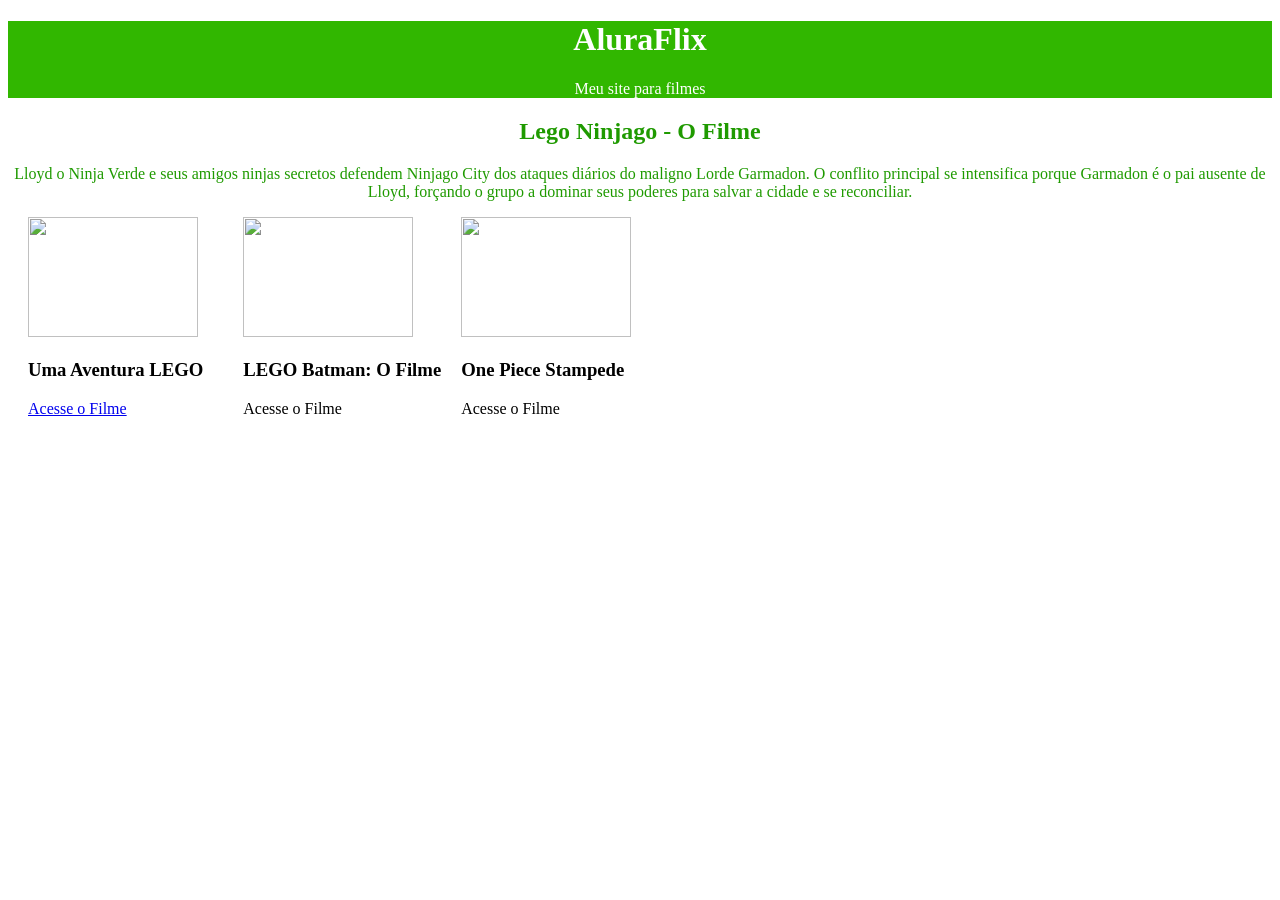
==== index.html @ 2e3a02de "br ver oq da" ====
<!DOCTYPE html>
<html lang="pt-br">
<head>
    <meta charset="UTF-8">
    <meta name="viewport" content="width=device-width, initial-scale=1.0">
    <title>AluraFlix</title>
    <link rel="stylesheet" href="style.css">
</head>
<body>
    <header>
        <h1>AluraFlix</h1>
        <p>Meu site para filmes</p>
    </header>
    <main>
        <h2>Lego Ninjago - O Filme</h2>
        <p>Lloyd o Ninja Verde e seus amigos ninjas secretos defendem Ninjago City dos ataques diários do maligno Lorde Garmadon. O conflito principal se intensifica porque Garmadon é o pai ausente de Lloyd, forçando o grupo a dominar seus poderes para salvar a cidade e se reconciliar.</p>
    </main>
</body>
 <div class="conteiner-card">
    <div class="card">
        <img src="https://pipocacritica.com/wp-content/uploads/2014/07/the-lego-movie.jpg">
        <h3>Uma Aventura LEGO</h3>
        <a href="filme001.html" target="_blank" rel="noopener noreferrer">Acesse o Filme</a>
    </div>
    <div class="card">
        <img src="https://i.pinimg.com/736x/cf/97/5b/cf975b97178ce5c51c24a82be5285f86.jpg">
        <h3>LEGO Batman: O Filme</h3>
        <p>Acesse o Filme</p>
    </div>
   <div>
     <img src="https://images5.alphacoders.com/104/thumb-1920-1046568.jpg">
        <h3>One Piece Stampede</h3>
        <p>Acesse o Filme</p>
   </div>
</div>
</html>
---- style.css ----
header{
    background-color: rgb(49, 183, 0);
    color: white;
    text-align: center;
}
main{
    background-color: white;
    color: rgb(31, 154, 0);
    text-align: center;
}

.conteiner-card{
    display: flex;
    width: 100%;
}

.card{
    margin: 0px 20px;
}

img{
    width: 170px;
    height: 120px;
}
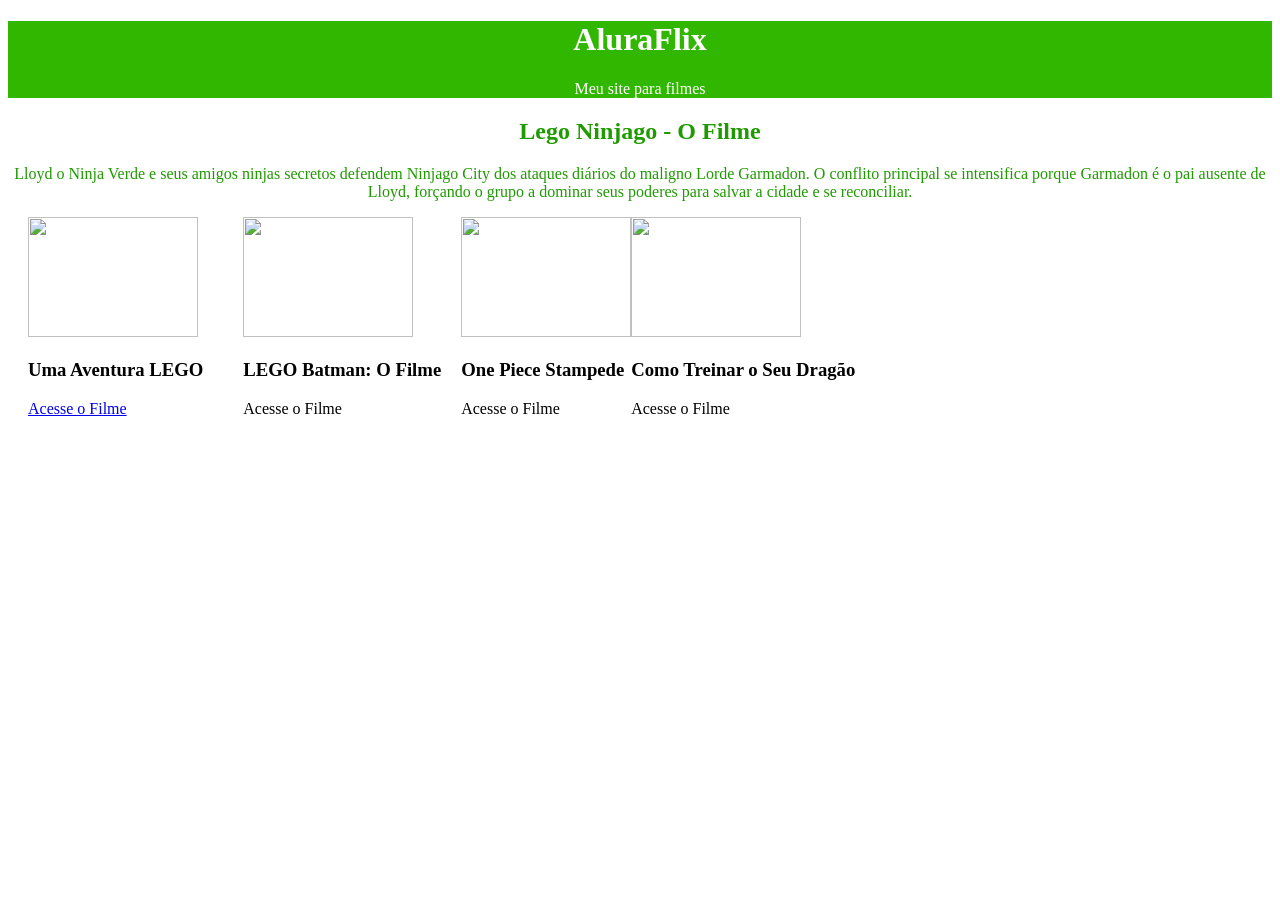
==== commit 310ed420: "dragao" ====
--- a/index.html
+++ b/index.html
@@ -16,20 +16,26 @@
         <p>Lloyd o Ninja Verde e seus amigos ninjas secretos defendem Ninjago City dos ataques diários do maligno Lorde Garmadon. O conflito principal se intensifica porque Garmadon é o pai ausente de Lloyd, forçando o grupo a dominar seus poderes para salvar a cidade e se reconciliar.</p>
     </main>
 </body>
- <div class="conteiner-card">
-    <div class="card">
-        <img src="https://pipocacritica.com/wp-content/uploads/2014/07/the-lego-movie.jpg">
-        <h3>Uma Aventura LEGO</h3>
-        <a href="filme001.html" target="_blank" rel="noopener noreferrer">Acesse o Filme</a>
-    </div>
+<div>
+    <div class="conteiner-card">
+        <div class="card">
+            <img src="https://pipocacritica.com/wp-content/uploads/2014/07/the-lego-movie.jpg">
+            <h3>Uma Aventura LEGO</h3>
+         <a href="filme001.html" target="_blank" rel="noopener noreferrer">Acesse o Filme</a>
+        </div>
     <div class="card">
         <img src="https://i.pinimg.com/736x/cf/97/5b/cf975b97178ce5c51c24a82be5285f86.jpg">
         <h3>LEGO Batman: O Filme</h3>
         <p>Acesse o Filme</p>
     </div>
    <div>
-     <img src="https://images5.alphacoders.com/104/thumb-1920-1046568.jpg">
+        <img src="https://images5.alphacoders.com/104/thumb-1920-1046568.jpg">
         <h3>One Piece Stampede</h3>
+        <p>Acesse o Filme</p>
+   </div>
+   <div>
+        <img src="https://rollingstone.com.br/wp-content/uploads/2025/06/como-treinar-o-seu-dragao-live-action-inspirado-na-animacao-chega-aos-cinemas.jpg">
+        <h3>Como Treinar o Seu Dragão</h3>
         <p>Acesse o Filme</p>
    </div>
 </div>
--- a/style.css
+++ b/style.css
@@ -12,6 +12,7 @@
 .conteiner-card{
     display: flex;
     width: 100%;
+    margin: 0px auto;
 }
 
 .card{
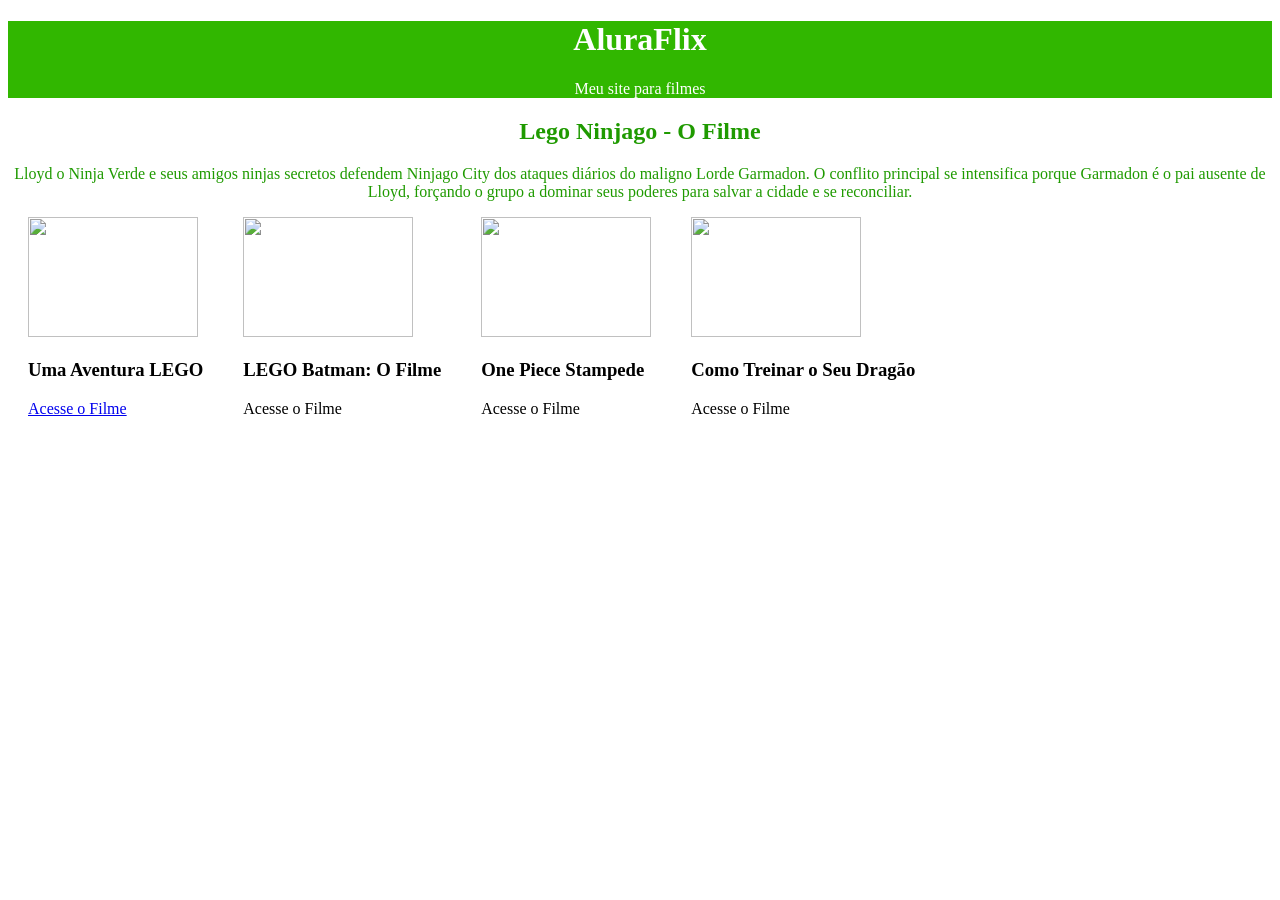
==== commit 37bf0920: "draga" ====
--- a/index.html
+++ b/index.html
@@ -28,12 +28,12 @@
         <h3>LEGO Batman: O Filme</h3>
         <p>Acesse o Filme</p>
     </div>
-   <div>
+   <div class="card">
         <img src="https://images5.alphacoders.com/104/thumb-1920-1046568.jpg">
         <h3>One Piece Stampede</h3>
         <p>Acesse o Filme</p>
    </div>
-   <div>
+   <div class="card">
         <img src="https://rollingstone.com.br/wp-content/uploads/2025/06/como-treinar-o-seu-dragao-live-action-inspirado-na-animacao-chega-aos-cinemas.jpg">
         <h3>Como Treinar o Seu Dragão</h3>
         <p>Acesse o Filme</p>
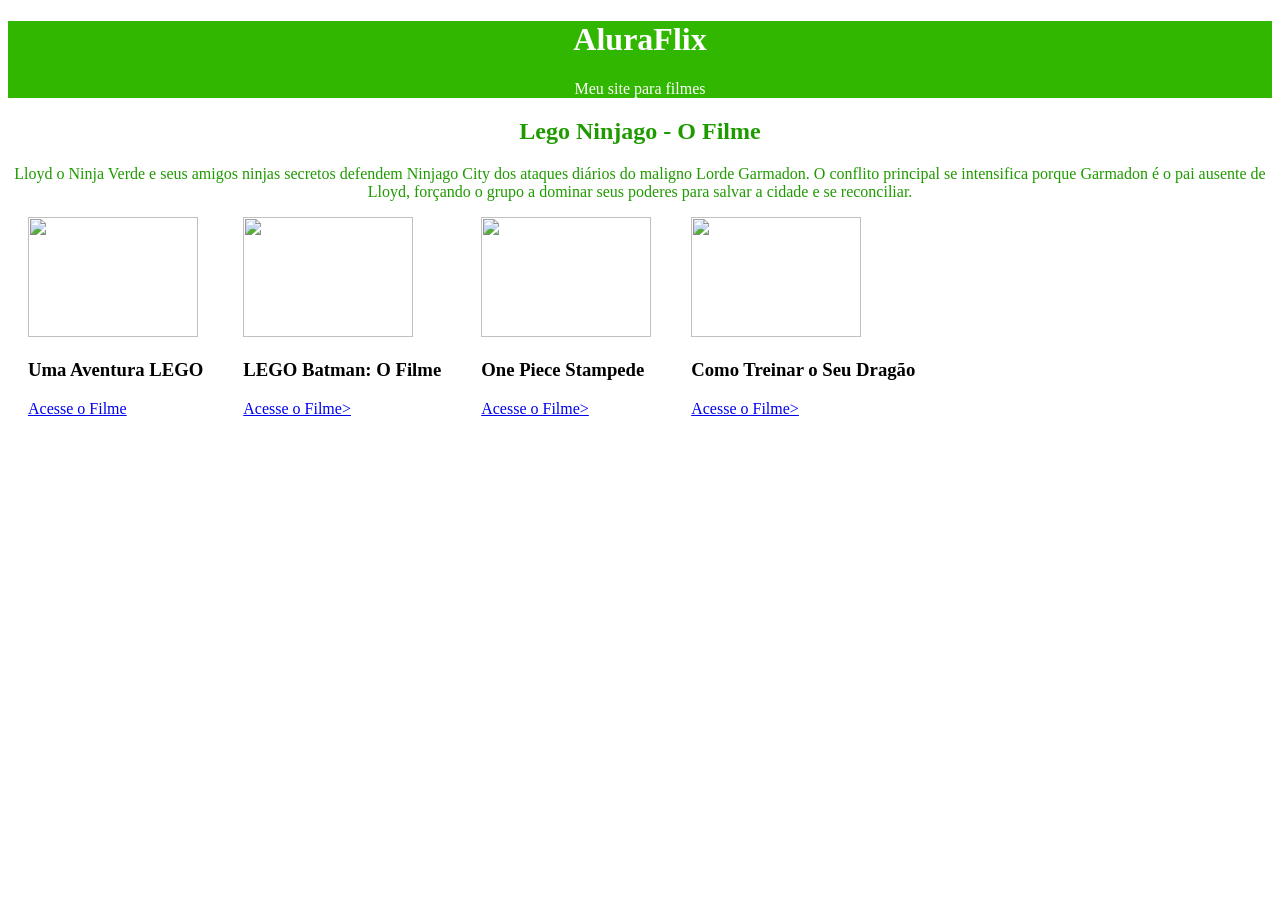
==== commit 06f56ffd: "br ver oq da" ====
--- a/index.html
+++ b/index.html
@@ -16,7 +16,7 @@
         <p>Lloyd o Ninja Verde e seus amigos ninjas secretos defendem Ninjago City dos ataques diários do maligno Lorde Garmadon. O conflito principal se intensifica porque Garmadon é o pai ausente de Lloyd, forçando o grupo a dominar seus poderes para salvar a cidade e se reconciliar.</p>
     </main>
 </body>
-<div>
+<div style="width: 100; display: flex;">
     <div class="conteiner-card">
         <div class="card">
             <img src="https://pipocacritica.com/wp-content/uploads/2014/07/the-lego-movie.jpg">
@@ -26,17 +26,17 @@
     <div class="card">
         <img src="https://i.pinimg.com/736x/cf/97/5b/cf975b97178ce5c51c24a82be5285f86.jpg">
         <h3>LEGO Batman: O Filme</h3>
-        <p>Acesse o Filme</p>
+         <a href="filme002.html" target="_blank" rel="noopener noreferrer">Acesse o Filme></a>
     </div>
-   <div class="card">
+    <div class="card">
         <img src="https://images5.alphacoders.com/104/thumb-1920-1046568.jpg">
         <h3>One Piece Stampede</h3>
-        <p>Acesse o Filme</p>
-   </div>
-   <div class="card">
+        <a href="filme003.html" target="_blank" rel="noopener noreferrer">Acesse o Filme></a>
+    </div>
+    <div class="card">
         <img src="https://rollingstone.com.br/wp-content/uploads/2025/06/como-treinar-o-seu-dragao-live-action-inspirado-na-animacao-chega-aos-cinemas.jpg">
         <h3>Como Treinar o Seu Dragão</h3>
-        <p>Acesse o Filme</p>
-   </div>
+        <a href="filme004.html" target="_blank" rel="noopener noreferrer">Acesse o Filme></a>
+    </div>
 </div>
 </html>
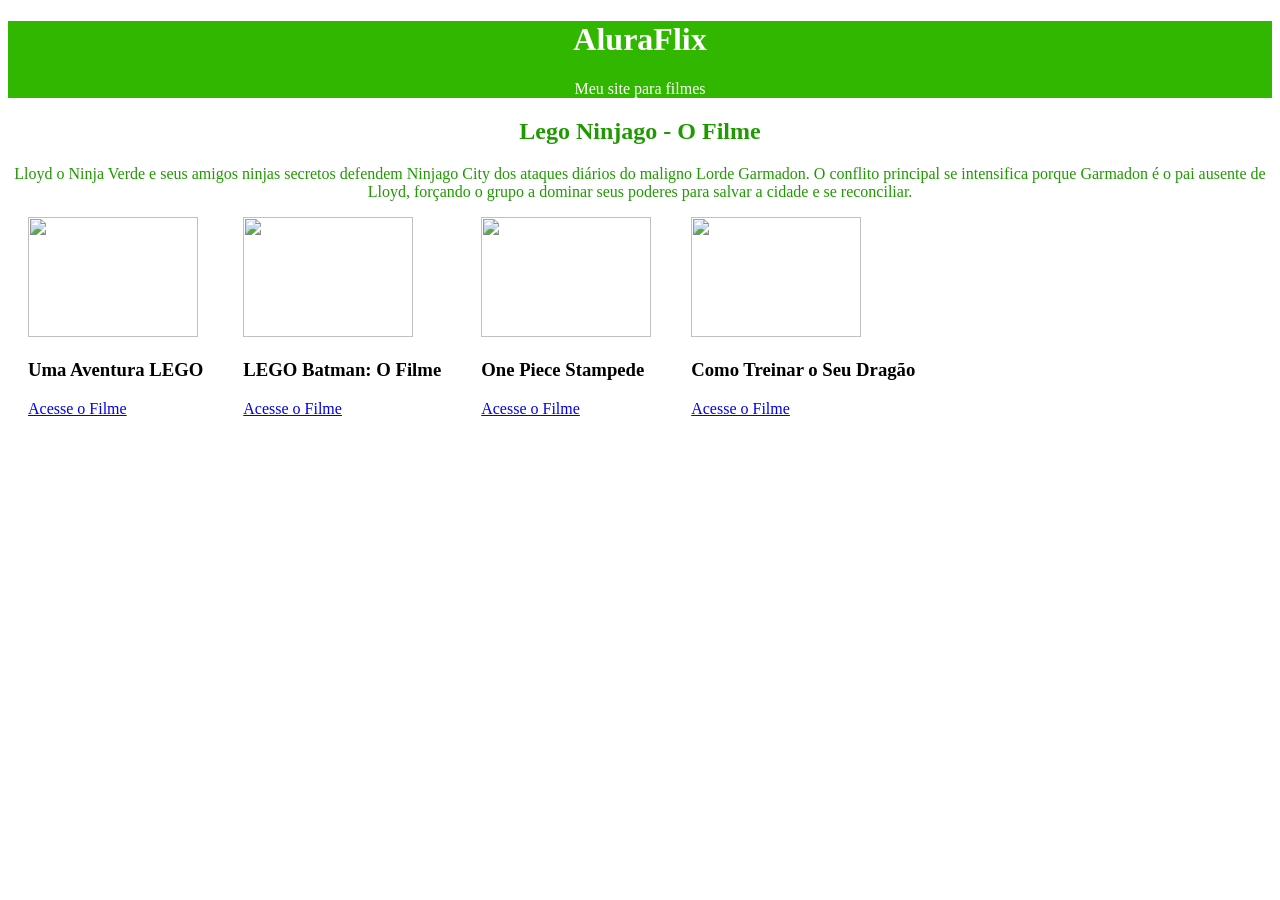
==== commit ff0fd483: "br ver oq da" ====
--- a/index.html
+++ b/index.html
@@ -26,17 +26,17 @@
     <div class="card">
         <img src="https://i.pinimg.com/736x/cf/97/5b/cf975b97178ce5c51c24a82be5285f86.jpg">
         <h3>LEGO Batman: O Filme</h3>
-         <a href="filme002.html" target="_blank" rel="noopener noreferrer">Acesse o Filme></a>
+         <a href="filme002.html" target="_blank" rel="noopener noreferrer">Acesse o Filme</a>
     </div>
     <div class="card">
         <img src="https://images5.alphacoders.com/104/thumb-1920-1046568.jpg">
         <h3>One Piece Stampede</h3>
-        <a href="filme003.html" target="_blank" rel="noopener noreferrer">Acesse o Filme></a>
+        <a href="filme003.html" target="_blank" rel="noopener noreferrer">Acesse o Filme</a>
     </div>
     <div class="card">
         <img src="https://rollingstone.com.br/wp-content/uploads/2025/06/como-treinar-o-seu-dragao-live-action-inspirado-na-animacao-chega-aos-cinemas.jpg">
         <h3>Como Treinar o Seu Dragão</h3>
-        <a href="filme004.html" target="_blank" rel="noopener noreferrer">Acesse o Filme></a>
+        <a href="filme004.html" target="_blank" rel="noopener noreferrer">Acesse o Filme</a>
     </div>
 </div>
 </html>
